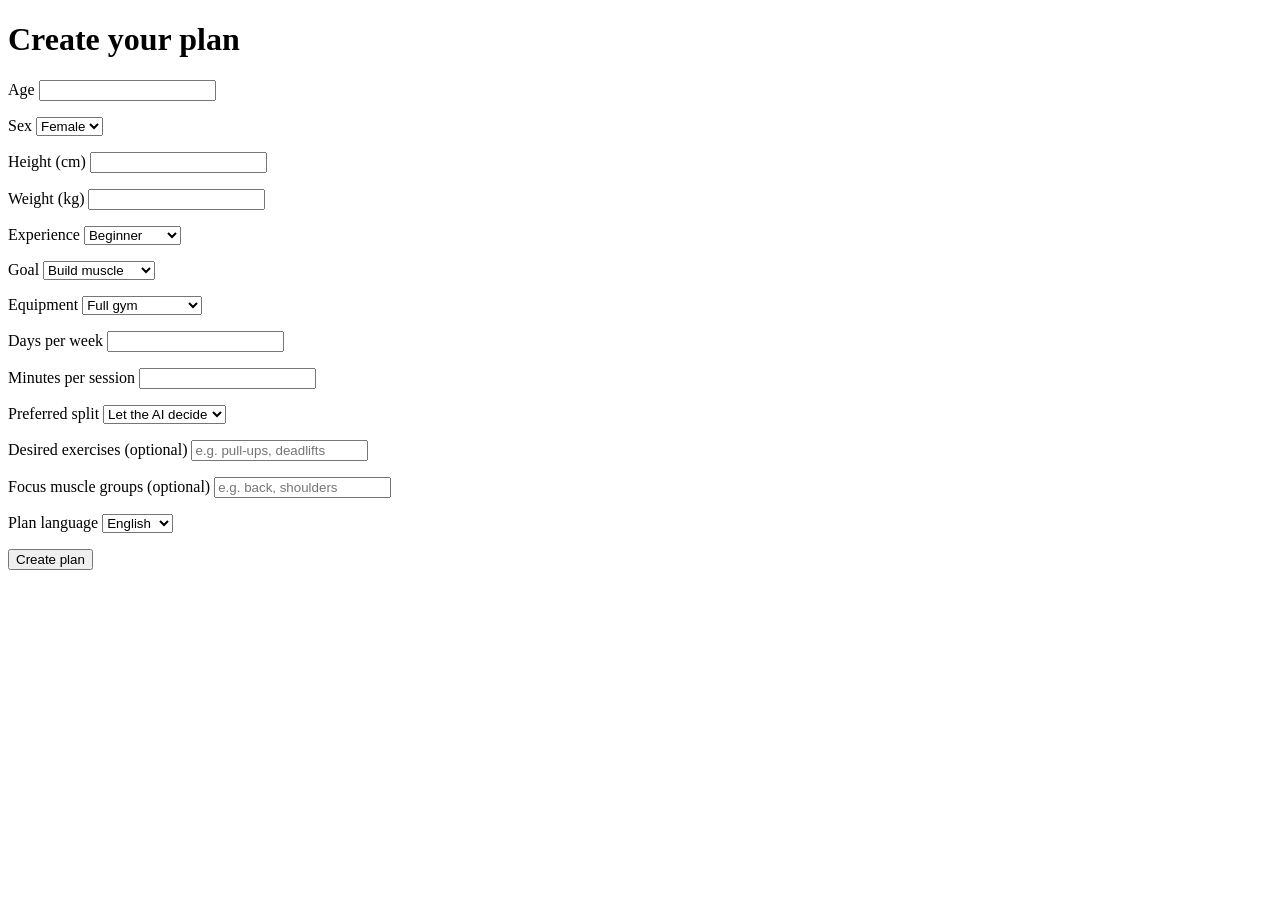
==== src/main/resources/templates/plan-form.html @ c5e9a464 "Initial commit" ====
<!DOCTYPE html>
<html lang="en" xmlns:th="http://www.thymeleaf.org">
<head>
  <meta charset="UTF-8">
  <title>Create your gym plan</title>
</head>
<body>
<h1>Create your plan</h1>

<!-- th:action = where the form is sent, th:object = the model object the inputs belong to -->
<form th:action="@{/plan}" th:object="${planRequest}" method="post">

  <p><label>Age
    <input type="number" th:field="*{age}"></label></p>

  <p><label>Sex
    <select th:field="*{sex}">
      <option value="female">Female</option>
      <option value="male">Male</option>
    </select></label></p>

  <p><label>Height (cm)
    <input type="number" th:field="*{heightCm}"></label></p>

  <p><label>Weight (kg)
    <input type="number" th:field="*{weightKg}"></label></p>

  <p><label>Experience
    <select th:field="*{experience}">
      <option value="beginner">Beginner</option>
      <option value="intermediate">Intermediate</option>
      <option value="advanced">Advanced</option>
    </select></label></p>

  <p><label>Goal
    <select th:field="*{goal}">
      <option value="muscle_gain">Build muscle</option>
      <option value="strength">Get stronger</option>
      <option value="fat_loss">Lose fat</option>
      <option value="general_fitness">General fitness</option>
    </select></label></p>

  <p><label>Equipment
    <select th:field="*{equipment}">
      <option value="full_gym">Full gym</option>
      <option value="dumbbells">Dumbbells only</option>
      <option value="bodyweight">Bodyweight only</option>
    </select></label></p>

  <p><label>Days per week
    <input type="number" th:field="*{daysPerWeek}"></label></p>

  <p><label>Minutes per session
    <input type="number" th:field="*{minutesPerSession}"></label></p>

  <p><label>Preferred split
    <select th:field="*{splitPreference}">
      <option value="ai_decides">Let the AI decide</option>
      <option value="full_body">Full body</option>
      <option value="upper_lower">Upper / lower</option>
      <option value="push_pull_legs">Push / pull / legs</option>
    </select></label></p>

  <p><label>Desired exercises (optional)
    <input type="text" th:field="*{desiredExercises}" placeholder="e.g. pull-ups, deadlifts"></label></p>

  <p><label>Focus muscle groups (optional)
    <input type="text" th:field="*{focusMuscles}" placeholder="e.g. back, shoulders"></label></p>

  <p><label>Plan language
    <select th:field="*{language}">
      <option value="en">English</option>
      <option value="de">German</option>
    </select></label></p>

  <button type="submit">Create plan</button>
</form>
</body>
</html>
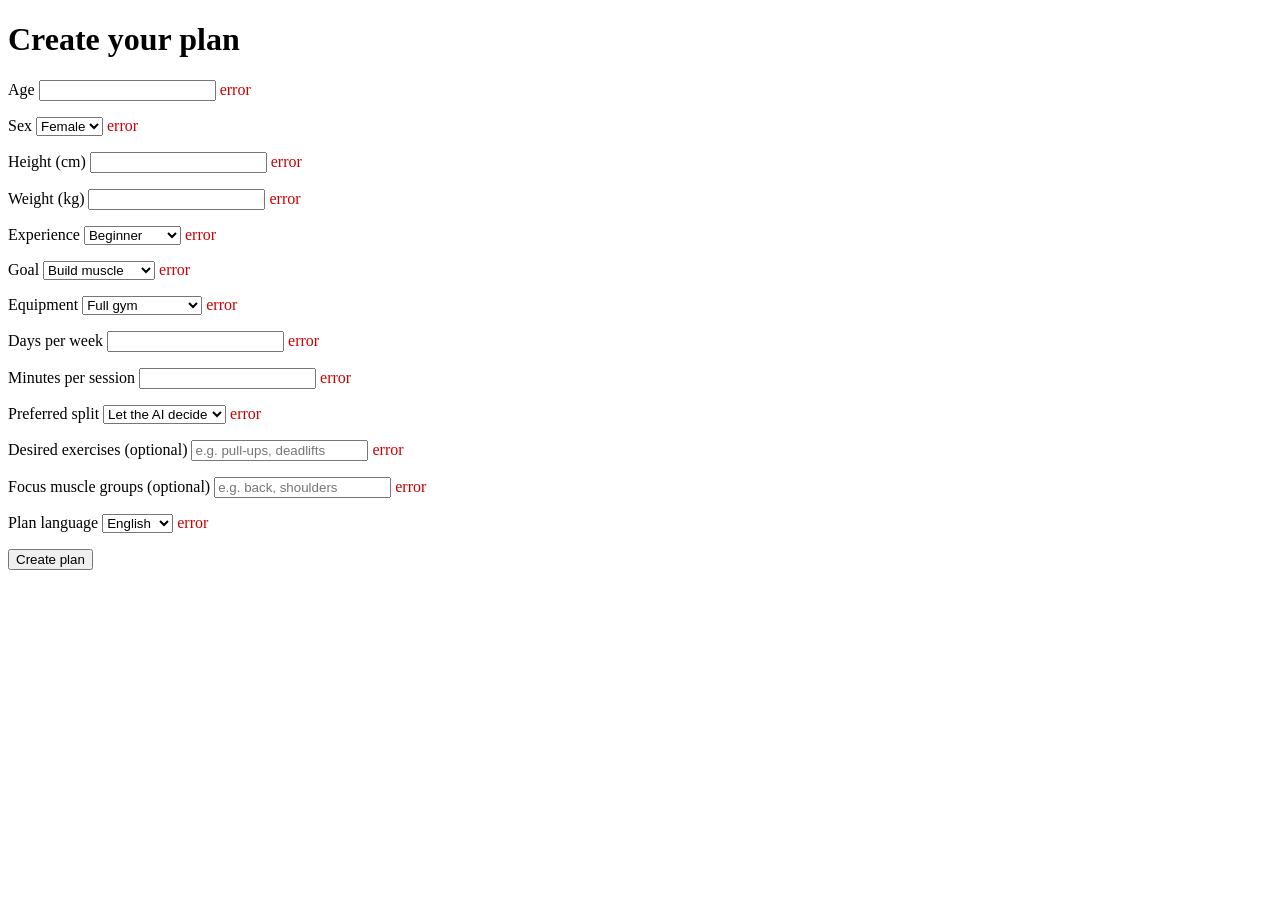
==== commit a0570e77: "Working version before gemini" ====
--- a/src/main/resources/templates/plan-form.html
+++ b/src/main/resources/templates/plan-form.html
@@ -4,6 +4,9 @@
   <meta charset="UTF-8">
   <title>Create your gym plan</title>
 </head>
+<style>
+  .error { color: #c00; }
+</style>
 <body>
 <h1>Create your plan</h1>
 
@@ -11,26 +14,36 @@
 <form th:action="@{/plan}" th:object="${planRequest}" method="post">
 
   <p><label>Age
-    <input type="number" th:field="*{age}"></label></p>
+    <input type="number" th:field="*{age}"></label>
+    <span class="error" th:if="${#fields.hasErrors('age')}" th:errors="*{age}">error</span>
+  </p>
 
   <p><label>Sex
     <select th:field="*{sex}">
       <option value="female">Female</option>
       <option value="male">Male</option>
-    </select></label></p>
+    </select></label>
+    <span class="error" th:if="${#fields.hasErrors('sex')}" th:errors="*{sex}">error</span>
+  </p>
 
   <p><label>Height (cm)
-    <input type="number" th:field="*{heightCm}"></label></p>
+    <input type="number" th:field="*{heightCm}"></label>
+    <span class="error" th:if="${#fields.hasErrors('heightCm')}" th:errors="*{heightCm}">error</span>
+  </p>
 
   <p><label>Weight (kg)
-    <input type="number" th:field="*{weightKg}"></label></p>
+    <input type="number" th:field="*{weightKg}"></label>
+    <span class="error" th:if="${#fields.hasErrors('weightKg')}" th:errors="*{weightKg}">error</span>
+  </p>
 
   <p><label>Experience
     <select th:field="*{experience}">
       <option value="beginner">Beginner</option>
       <option value="intermediate">Intermediate</option>
       <option value="advanced">Advanced</option>
-    </select></label></p>
+    </select></label>
+    <span class="error" th:if="${#fields.hasErrors('experience')}" th:errors="*{experience}">error</span>
+  </p>
 
   <p><label>Goal
     <select th:field="*{goal}">
@@ -38,20 +51,28 @@
       <option value="strength">Get stronger</option>
       <option value="fat_loss">Lose fat</option>
       <option value="general_fitness">General fitness</option>
-    </select></label></p>
+    </select></label>
+    <span class="error" th:if="${#fields.hasErrors('goal')}" th:errors="*{goal}">error</span>
+  </p>
 
   <p><label>Equipment
     <select th:field="*{equipment}">
       <option value="full_gym">Full gym</option>
       <option value="dumbbells">Dumbbells only</option>
       <option value="bodyweight">Bodyweight only</option>
-    </select></label></p>
+    </select></label>
+    <span class="error" th:if="${#fields.hasErrors('equipment')}" th:errors="*{equipment}">error</span>
+  </p>
 
   <p><label>Days per week
-    <input type="number" th:field="*{daysPerWeek}"></label></p>
+    <input type="number" th:field="*{daysPerWeek}"></label>
+    <span class="error" th:if="${#fields.hasErrors('daysPerWeek')}" th:errors="*{daysPerWeek}">error</span>
+  </p>
 
   <p><label>Minutes per session
-    <input type="number" th:field="*{minutesPerSession}"></label></p>
+    <input type="number" th:field="*{minutesPerSession}"></label>
+    <span class="error" th:if="${#fields.hasErrors('minutesPerSession')}" th:errors="*{minutesPerSession}">error</span>
+  </p>
 
   <p><label>Preferred split
     <select th:field="*{splitPreference}">
@@ -59,19 +80,27 @@
       <option value="full_body">Full body</option>
       <option value="upper_lower">Upper / lower</option>
       <option value="push_pull_legs">Push / pull / legs</option>
-    </select></label></p>
+    </select></label>
+    <span class="error" th:if="${#fields.hasErrors('splitPreference')}" th:errors="*{splitPreference}">error</span>
+  </p>
 
   <p><label>Desired exercises (optional)
-    <input type="text" th:field="*{desiredExercises}" placeholder="e.g. pull-ups, deadlifts"></label></p>
+    <input type="text" th:field="*{desiredExercises}" placeholder="e.g. pull-ups, deadlifts"></label>
+    <span class="error" th:if="${#fields.hasErrors('desiredExercises')}" th:errors="*{desiredExercises}">error</span>
+  </p>
 
   <p><label>Focus muscle groups (optional)
-    <input type="text" th:field="*{focusMuscles}" placeholder="e.g. back, shoulders"></label></p>
+    <input type="text" th:field="*{focusMuscles}" placeholder="e.g. back, shoulders"></label>
+    <span class="error" th:if="${#fields.hasErrors('focusMuscles')}" th:errors="*{focusMuscles}">error</span>
+  </p>
 
   <p><label>Plan language
     <select th:field="*{language}">
       <option value="en">English</option>
       <option value="de">German</option>
-    </select></label></p>
+    </select></label>
+    <span class="error" th:if="${#fields.hasErrors('language')}" th:errors="*{language}">error</span>
+  </p>
 
   <button type="submit">Create plan</button>
 </form>
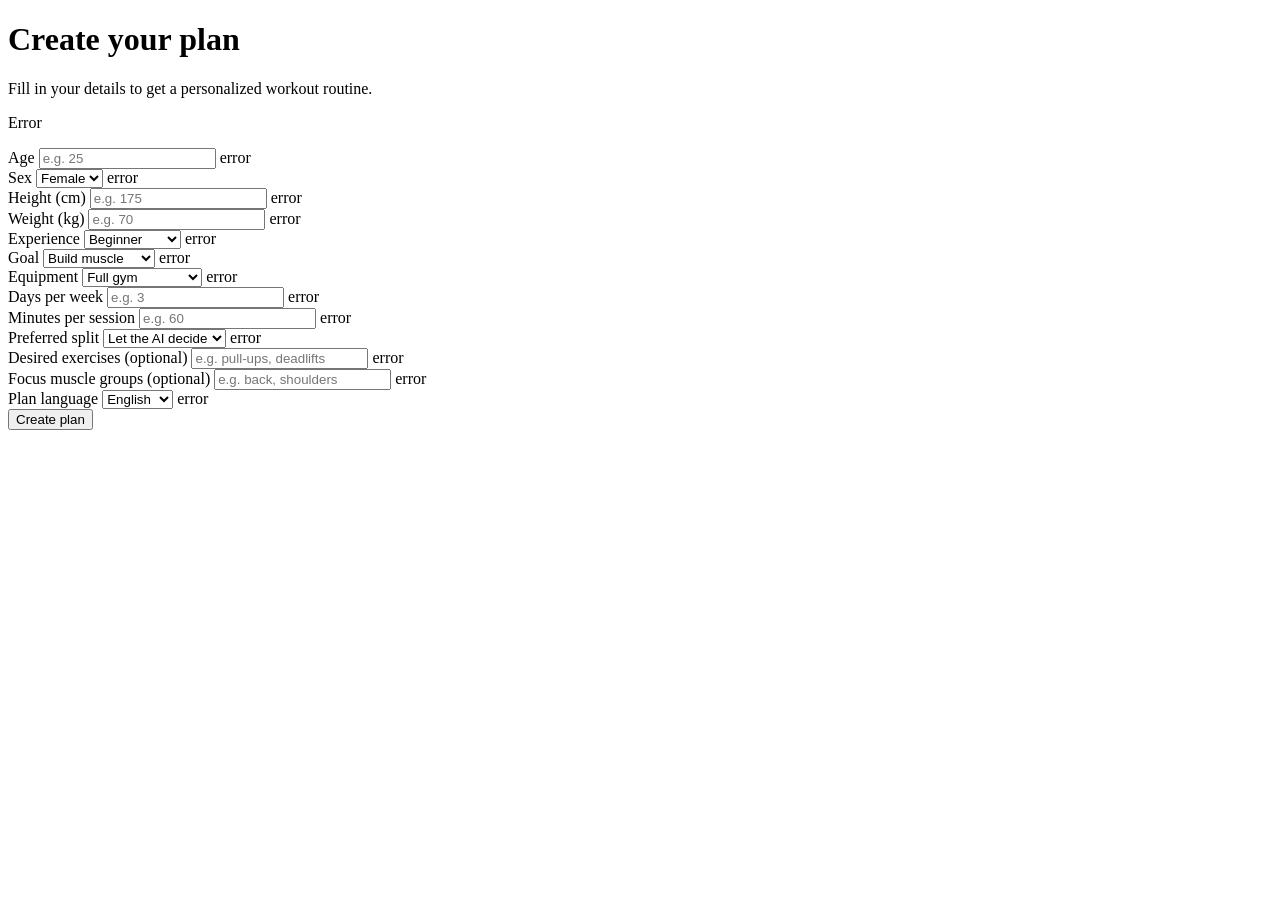
==== commit 218419d6: "Fully functioning version" ====
--- a/src/main/resources/templates/plan-form.html
+++ b/src/main/resources/templates/plan-form.html
@@ -2,107 +2,148 @@
 <html lang="en" xmlns:th="http://www.thymeleaf.org">
 <head>
   <meta charset="UTF-8">
+  <meta name="viewport" content="width=device-width, initial-scale=1.0">
   <title>Create your gym plan</title>
+  <link rel="stylesheet" th:href="@{/css/style.css}" href="/css/style.css">
 </head>
-<style>
-  .error { color: #c00; }
-</style>
 <body>
-<h1>Create your plan</h1>
 
-<!-- th:action = where the form is sent, th:object = the model object the inputs belong to -->
-<form th:action="@{/plan}" th:object="${planRequest}" method="post">
+<div class="wrap">
+  <h1>Create your plan</h1>
+  <p class="lead">Fill in your details to get a personalized workout routine.</p>
 
-  <p><label>Age
-    <input type="number" th:field="*{age}"></label>
-    <span class="error" th:if="${#fields.hasErrors('age')}" th:errors="*{age}">error</span>
-  </p>
+  <div class="card">
+    <form th:action="@{/plan}" th:object="${planRequest}" method="post">
 
-  <p><label>Sex
-    <select th:field="*{sex}">
-      <option value="female">Female</option>
-      <option value="male">Male</option>
-    </select></label>
-    <span class="error" th:if="${#fields.hasErrors('sex')}" th:errors="*{sex}">error</span>
-  </p>
+      <!-- Global Error Alert -->
+      <div class="alert" th:if="${#fields.hasGlobalErrors()}">
+        <p th:each="err : ${#fields.globalErrors()}" th:text="${err}">Error</p>
+      </div>
 
-  <p><label>Height (cm)
-    <input type="number" th:field="*{heightCm}"></label>
-    <span class="error" th:if="${#fields.hasErrors('heightCm')}" th:errors="*{heightCm}">error</span>
-  </p>
+      <!-- Form Grid -->
+      <div class="grid">
 
-  <p><label>Weight (kg)
-    <input type="number" th:field="*{weightKg}"></label>
-    <span class="error" th:if="${#fields.hasErrors('weightKg')}" th:errors="*{weightKg}">error</span>
-  </p>
+        <!-- Age -->
+        <div class="field">
+          <label for="age">Age</label>
+          <input type="number" id="age" th:field="*{age}" placeholder="e.g. 25">
+          <span class="error" th:if="${#fields.hasErrors('age')}" th:errors="*{age}">error</span>
+        </div>
 
-  <p><label>Experience
-    <select th:field="*{experience}">
-      <option value="beginner">Beginner</option>
-      <option value="intermediate">Intermediate</option>
-      <option value="advanced">Advanced</option>
-    </select></label>
-    <span class="error" th:if="${#fields.hasErrors('experience')}" th:errors="*{experience}">error</span>
-  </p>
+        <!-- Sex -->
+        <div class="field">
+          <label for="sex">Sex</label>
+          <select id="sex" th:field="*{sex}">
+            <option value="female">Female</option>
+            <option value="male">Male</option>
+          </select>
+          <span class="error" th:if="${#fields.hasErrors('sex')}" th:errors="*{sex}">error</span>
+        </div>
 
-  <p><label>Goal
-    <select th:field="*{goal}">
-      <option value="muscle_gain">Build muscle</option>
-      <option value="strength">Get stronger</option>
-      <option value="fat_loss">Lose fat</option>
-      <option value="general_fitness">General fitness</option>
-    </select></label>
-    <span class="error" th:if="${#fields.hasErrors('goal')}" th:errors="*{goal}">error</span>
-  </p>
+        <!-- Height -->
+        <div class="field">
+          <label for="heightCm">Height (cm)</label>
+          <input type="number" id="heightCm" th:field="*{heightCm}" placeholder="e.g. 175">
+          <span class="error" th:if="${#fields.hasErrors('heightCm')}" th:errors="*{heightCm}">error</span>
+        </div>
 
-  <p><label>Equipment
-    <select th:field="*{equipment}">
-      <option value="full_gym">Full gym</option>
-      <option value="dumbbells">Dumbbells only</option>
-      <option value="bodyweight">Bodyweight only</option>
-    </select></label>
-    <span class="error" th:if="${#fields.hasErrors('equipment')}" th:errors="*{equipment}">error</span>
-  </p>
+        <!-- Weight -->
+        <div class="field">
+          <label for="weightKg">Weight (kg)</label>
+          <input type="number" id="weightKg" th:field="*{weightKg}" placeholder="e.g. 70">
+          <span class="error" th:if="${#fields.hasErrors('weightKg')}" th:errors="*{weightKg}">error</span>
+        </div>
 
-  <p><label>Days per week
-    <input type="number" th:field="*{daysPerWeek}"></label>
-    <span class="error" th:if="${#fields.hasErrors('daysPerWeek')}" th:errors="*{daysPerWeek}">error</span>
-  </p>
+        <!-- Experience -->
+        <div class="field">
+          <label for="experience">Experience</label>
+          <select id="experience" th:field="*{experience}">
+            <option value="beginner">Beginner</option>
+            <option value="intermediate">Intermediate</option>
+            <option value="advanced">Advanced</option>
+          </select>
+          <span class="error" th:if="${#fields.hasErrors('experience')}" th:errors="*{experience}">error</span>
+        </div>
 
-  <p><label>Minutes per session
-    <input type="number" th:field="*{minutesPerSession}"></label>
-    <span class="error" th:if="${#fields.hasErrors('minutesPerSession')}" th:errors="*{minutesPerSession}">error</span>
-  </p>
+        <!-- Goal -->
+        <div class="field">
+          <label for="goal">Goal</label>
+          <select id="goal" th:field="*{goal}">
+            <option value="muscle_gain">Build muscle</option>
+            <option value="strength">Get stronger</option>
+            <option value="fat_loss">Lose fat</option>
+            <option value="general_fitness">General fitness</option>
+          </select>
+          <span class="error" th:if="${#fields.hasErrors('goal')}" th:errors="*{goal}">error</span>
+        </div>
 
-  <p><label>Preferred split
-    <select th:field="*{splitPreference}">
-      <option value="ai_decides">Let the AI decide</option>
-      <option value="full_body">Full body</option>
-      <option value="upper_lower">Upper / lower</option>
-      <option value="push_pull_legs">Push / pull / legs</option>
-    </select></label>
-    <span class="error" th:if="${#fields.hasErrors('splitPreference')}" th:errors="*{splitPreference}">error</span>
-  </p>
+        <!-- Equipment -->
+        <div class="field">
+          <label for="equipment">Equipment</label>
+          <select id="equipment" th:field="*{equipment}">
+            <option value="full_gym">Full gym</option>
+            <option value="dumbbells">Dumbbells only</option>
+            <option value="bodyweight">Bodyweight only</option>
+          </select>
+          <span class="error" th:if="${#fields.hasErrors('equipment')}" th:errors="*{equipment}">error</span>
+        </div>
 
-  <p><label>Desired exercises (optional)
-    <input type="text" th:field="*{desiredExercises}" placeholder="e.g. pull-ups, deadlifts"></label>
-    <span class="error" th:if="${#fields.hasErrors('desiredExercises')}" th:errors="*{desiredExercises}">error</span>
-  </p>
+        <!-- Days per week -->
+        <div class="field">
+          <label for="daysPerWeek">Days per week</label>
+          <input type="number" id="daysPerWeek" th:field="*{daysPerWeek}" placeholder="e.g. 3">
+          <span class="error" th:if="${#fields.hasErrors('daysPerWeek')}" th:errors="*{daysPerWeek}">error</span>
+        </div>
 
-  <p><label>Focus muscle groups (optional)
-    <input type="text" th:field="*{focusMuscles}" placeholder="e.g. back, shoulders"></label>
-    <span class="error" th:if="${#fields.hasErrors('focusMuscles')}" th:errors="*{focusMuscles}">error</span>
-  </p>
+        <!-- Minutes per session -->
+        <div class="field">
+          <label for="minutesPerSession">Minutes per session</label>
+          <input type="number" id="minutesPerSession" th:field="*{minutesPerSession}" placeholder="e.g. 60">
+          <span class="error" th:if="${#fields.hasErrors('minutesPerSession')}" th:errors="*{minutesPerSession}">error</span>
+        </div>
 
-  <p><label>Plan language
-    <select th:field="*{language}">
-      <option value="en">English</option>
-      <option value="de">German</option>
-    </select></label>
-    <span class="error" th:if="${#fields.hasErrors('language')}" th:errors="*{language}">error</span>
-  </p>
+        <!-- Preferred split -->
+        <div class="field">
+          <label for="splitPreference">Preferred split</label>
+          <select id="splitPreference" th:field="*{splitPreference}">
+            <option value="ai_decides">Let the AI decide</option>
+            <option value="full_body">Full body</option>
+            <option value="upper_lower">Upper / lower</option>
+            <option value="push_pull_legs">Push / pull / legs</option>
+          </select>
+          <span class="error" th:if="${#fields.hasErrors('splitPreference')}" th:errors="*{splitPreference}">error</span>
+        </div>
 
-  <button type="submit">Create plan</button>
-</form>
+        <!-- Desired exercises (wide field) -->
+        <div class="field wide">
+          <label for="desiredExercises">Desired exercises <span class="opt">(optional)</span></label>
+          <input type="text" id="desiredExercises" th:field="*{desiredExercises}" placeholder="e.g. pull-ups, deadlifts">
+          <span class="error" th:if="${#fields.hasErrors('desiredExercises')}" th:errors="*{desiredExercises}">error</span>
+        </div>
+
+        <!-- Focus muscle groups (wide field) -->
+        <div class="field wide">
+          <label for="focusMuscles">Focus muscle groups <span class="opt">(optional)</span></label>
+          <input type="text" id="focusMuscles" th:field="*{focusMuscles}" placeholder="e.g. back, shoulders">
+          <span class="error" th:if="${#fields.hasErrors('focusMuscles')}" th:errors="*{focusMuscles}">error</span>
+        </div>
+
+        <!-- Language -->
+        <div class="field wide">
+          <label for="language">Plan language</label>
+          <select id="language" th:field="*{language}">
+            <option value="en">English</option>
+            <option value="de">German</option>
+          </select>
+          <span class="error" th:if="${#fields.hasErrors('language')}" th:errors="*{language}">error</span>
+        </div>
+
+      </div>
+
+      <button type="submit" class="btn">Create plan</button>
+    </form>
+  </div>
+</div>
+
 </body>
 </html>
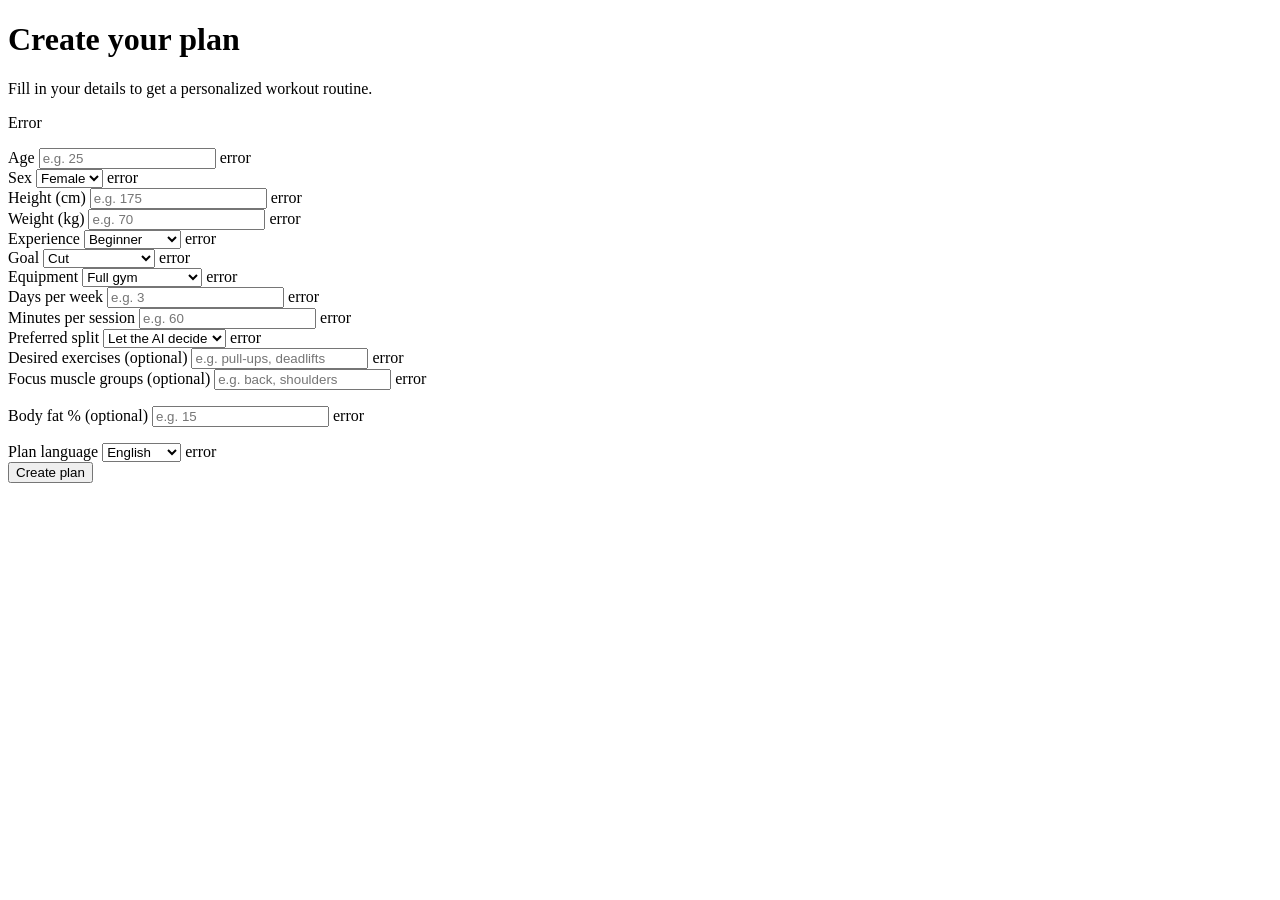
==== commit 1f9f60a5: "Final commit" ====
--- a/src/main/resources/templates/plan-form.html
+++ b/src/main/resources/templates/plan-form.html
@@ -6,6 +6,7 @@
   <title>Create your gym plan</title>
   <link rel="stylesheet" th:href="@{/css/style.css}" href="/css/style.css">
 </head>
+<script th:src="@{/js/app.js}" defer></script>
 <body>
 
 <div class="wrap">
@@ -13,7 +14,7 @@
   <p class="lead">Fill in your details to get a personalized workout routine.</p>
 
   <div class="card">
-    <form th:action="@{/plan}" th:object="${planRequest}" method="post">
+    <form id="plan-form" th:action="@{/plan}" th:object="${planRequest}" method="post">
 
       <!-- Global Error Alert -->
       <div class="alert" th:if="${#fields.hasGlobalErrors()}">
@@ -69,9 +70,11 @@
         <div class="field">
           <label for="goal">Goal</label>
           <select id="goal" th:field="*{goal}">
-            <option value="muscle_gain">Build muscle</option>
+            <option value="cut">Cut</option>
+            <option value="aggressive_cut">Aggressive cut</option>
+            <option value="lean_bulk">Lean bulk</option>
+            <option value="bulk">Bulk</option>
             <option value="strength">Get stronger</option>
-            <option value="fat_loss">Lose fat</option>
             <option value="general_fitness">General fitness</option>
           </select>
           <span class="error" th:if="${#fields.hasErrors('goal')}" th:errors="*{goal}">error</span>
@@ -127,20 +130,25 @@
           <input type="text" id="focusMuscles" th:field="*{focusMuscles}" placeholder="e.g. back, shoulders">
           <span class="error" th:if="${#fields.hasErrors('focusMuscles')}" th:errors="*{focusMuscles}">error</span>
         </div>
-
+        <p><label>Body fat % (optional)
+          <input type="number" th:field="*{bodyFatPercent}" placeholder="e.g. 15"></label>
+          <span class="error" th:if="${#fields.hasErrors('bodyFatPercent')}" th:errors="*{bodyFatPercent}">error</span>
+        </p>
         <!-- Language -->
         <div class="field wide">
           <label for="language">Plan language</label>
           <select id="language" th:field="*{language}">
             <option value="en">English</option>
             <option value="de">German</option>
+            <option value="uk">Ukrainian</option>
           </select>
           <span class="error" th:if="${#fields.hasErrors('language')}" th:errors="*{language}">error</span>
         </div>
 
       </div>
 
-      <button type="submit" class="btn">Create plan</button>
+
+      <button id="submit-btn" type="submit" class="btn">Create plan</button>
     </form>
   </div>
 </div>
